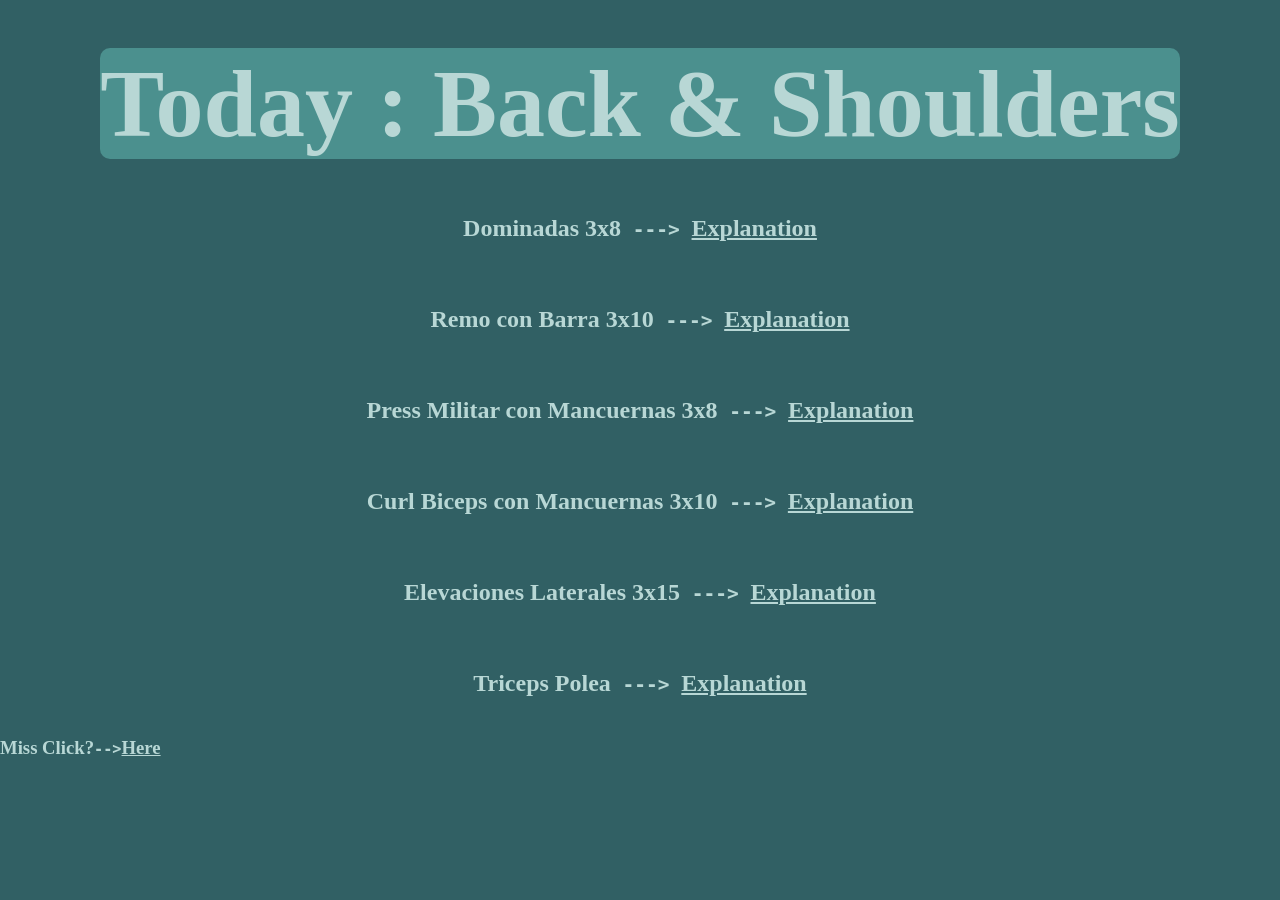
==== webs/friday.html @ a0f40732 "Add whole project via upload Mistake while cloning repo" ====
<!DOCTYPE html>
<html lang = 'en-US'>
    <head>
        <meta name = 'viewport' content = 'width=device-width, initial-scale=1.0'>
        <meta charset = 'UTF-8'>
        <title> Friday </title>
        <link rel = 'stylesheet' href ='../styles.css'>
    </head>
    <body class = 'list'>  
        <header class = 'main-title'>
            <h1> Today : Back & Shoulders</h1>
        </header>
        <main>
            <ol>
                <li><h2>Dominadas 3x8<code> ---> </code><a href = 'https://www.nike.com/mx/a/como-y-por-que-hacer-una-dominada#:~:text=C%C3%B3mo%20hacer%20una%20dominada' target = '_blank' rel = 'noopener noreferrer'>Explanation</a></li></h2>
                <li><h2>Remo con Barra 3x10<code> ---> </code><a href = 'https://www.myprotein.es/thezone/entrenamiento/remo-inclinado-con-barra-beneficios-tecnica/#:~:text=inclinado%20con%20barra-,Sujeta,-una%20barra%20con' target = '_blank' rel = 'noopener noreferrer'>Explanation</a></h2></li>
                <li><h2>Press Militar con Mancuernas 3x8<code> ---> </code><a href = 'https://www.myprotein.es/thezone/entrenamiento/press-militar-barra-o-mancuernas/#mancuernas:~:text=T%C3%A9cnica-,Si%C3%A9ntate,-en%20un%20banco' target = '_blank' rel = 'noopener noreferrer'>Explanation</a></h2></li>
                <li><h2>Curl Biceps con Mancuernas 3x10<code> ---> </code><a href = 'https://www.myprotein.es/thezone/entrenamiento/curl-de-biceps-como-hacerlo/#:~:text=evites%20posibles%20lesiones.-,Ejecuci%C3%B3n,-%3A' target = '_blank' rel = 'noopener noreferrer'>Explanation</a></h2></li>
                <li><h2>Elevaciones Laterales 3x15<code> ---> </code><a href = 'https://www.myprotein.es/thezone/entrenamiento/como-hacer-elevaciones-laterales/#c%C3%B3mo:~:text=laterales%20con%20mancuernas-,Para,-la%20variante%20de' target = '_blank' rel = 'noopener noreferrer'>Explanation</a></h2></li>
                <li><h2>Triceps Polea<code> ---> </code><a href = 'https://www.myprotein.es/thezone/entrenamiento/extension-de-triceps-polea-alta/#:~:text=en%20polea%20alta-,Engancha,-una%20barra%20recta' target = '_blank' rel = 'noopener noreferrer'>Explanation</a></h2></li>
            </ol>
        </main>
        <footer>
            <h3><strong>Miss Click?<code>--></code><a href = '../index.html'>Here</a></strong></h3>
        </footer>
    </body>
</html>
---- styles.css ----
:root{
    --bgc1: #316064;
    --bgc2: #808080d4;
    --bgcbtn: #73c0b0;
    --bgctitle: #4b908e;
    --titleclr: #b8d7d5;
    --txtclr: #626270;
    --txtclr2: #4b1010;
}

*{
    margin: 0;
    padding: 0;
    box-sizing: border-box;
    background-color: var(--bgc1);
    color: var( --titleclr);
}
.main-title h1{
    margin: 0 auto;
    text-align: center;
    margin-top: 48px;
    margin-bottom: 32px;
    width: fit-content;
    background-color: var(--bgctitle);
    color:  var(--titleclr);
    font-size:  6em;
    border-radius: 10px;

}
.homepage ul {
    list-style: none;
}
.homepage li {
    list-style: none;
}
.homepage h2 {
    text-align: center;
    padding: 30px;
    margin-bottom: 24px;

}
.homepage a {
    background-color: var(--bgctitlee);
    border: 4px solid var(--titleclr);
    border-radius: 5px;
    padding: 30px;
    transition: background-color 0.5s ease;
    transition: color 0.325s ease;
    text-decoration : none;
}
.homepage a:hover  {
    background-color: var(--bgc2);
    color: var(--txtclr2);

}
/* ------------------------------------------------------------------------------- */
.list ol{
    list-style: none;
}
.list h2{
    text-align: center;
    padding: 24px;
    margin-bottom: 16px;
}
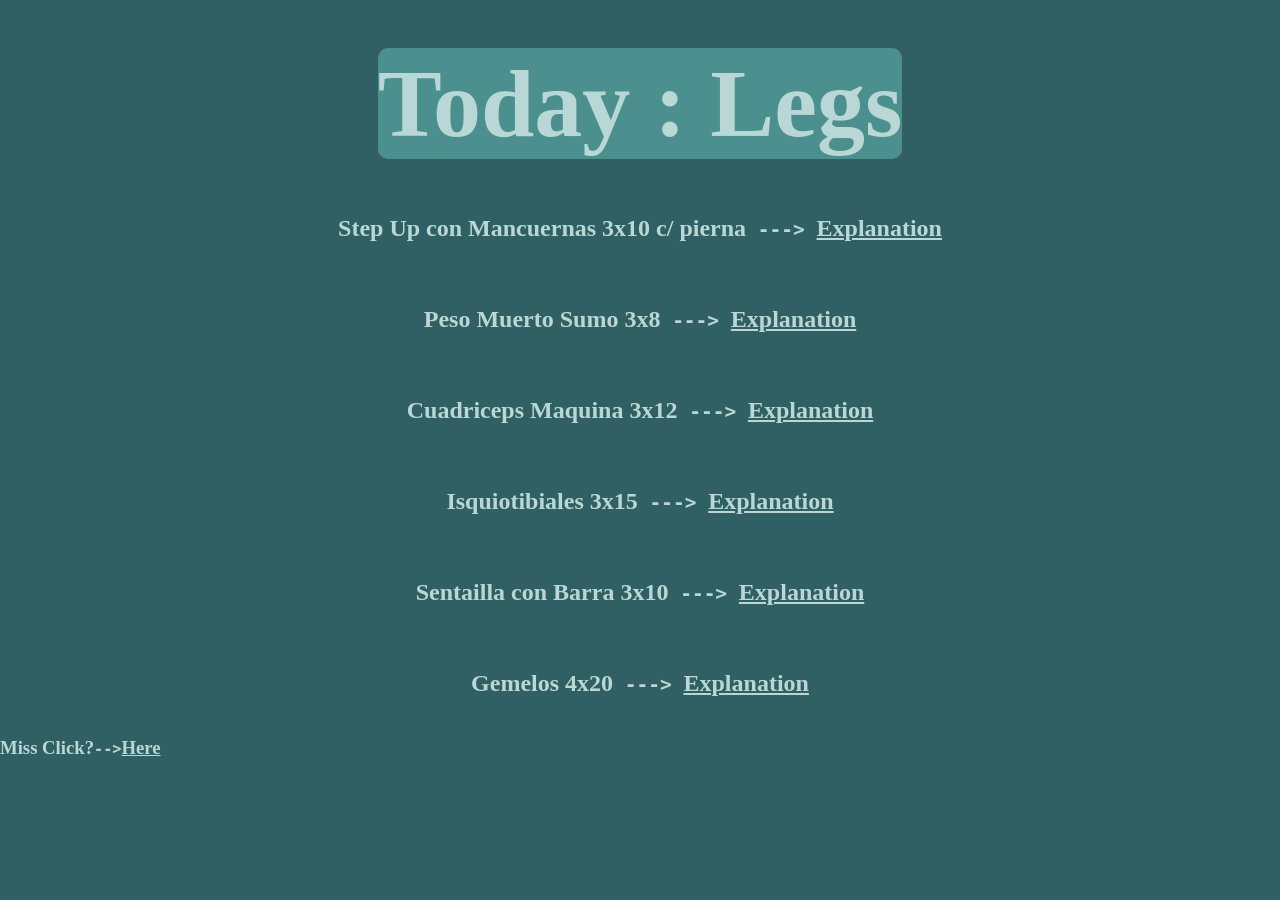
==== commit a7d7a223: "replace exercises between thursday and friday & replace titles between monday and tuesday, no code t" ====
--- a/webs/friday.html
+++ b/webs/friday.html
@@ -8,17 +8,17 @@
     </head>
     <body class = 'list'>  
         <header class = 'main-title'>
-            <h1> Today : Back & Shoulders</h1>
+            <h1> Today : Legs </h1>
         </header>
         <main>
-            <ol>
-                <li><h2>Dominadas 3x8<code> ---> </code><a href = 'https://www.nike.com/mx/a/como-y-por-que-hacer-una-dominada#:~:text=C%C3%B3mo%20hacer%20una%20dominada' target = '_blank' rel = 'noopener noreferrer'>Explanation</a></li></h2>
-                <li><h2>Remo con Barra 3x10<code> ---> </code><a href = 'https://www.myprotein.es/thezone/entrenamiento/remo-inclinado-con-barra-beneficios-tecnica/#:~:text=inclinado%20con%20barra-,Sujeta,-una%20barra%20con' target = '_blank' rel = 'noopener noreferrer'>Explanation</a></h2></li>
-                <li><h2>Press Militar con Mancuernas 3x8<code> ---> </code><a href = 'https://www.myprotein.es/thezone/entrenamiento/press-militar-barra-o-mancuernas/#mancuernas:~:text=T%C3%A9cnica-,Si%C3%A9ntate,-en%20un%20banco' target = '_blank' rel = 'noopener noreferrer'>Explanation</a></h2></li>
-                <li><h2>Curl Biceps con Mancuernas 3x10<code> ---> </code><a href = 'https://www.myprotein.es/thezone/entrenamiento/curl-de-biceps-como-hacerlo/#:~:text=evites%20posibles%20lesiones.-,Ejecuci%C3%B3n,-%3A' target = '_blank' rel = 'noopener noreferrer'>Explanation</a></h2></li>
-                <li><h2>Elevaciones Laterales 3x15<code> ---> </code><a href = 'https://www.myprotein.es/thezone/entrenamiento/como-hacer-elevaciones-laterales/#c%C3%B3mo:~:text=laterales%20con%20mancuernas-,Para,-la%20variante%20de' target = '_blank' rel = 'noopener noreferrer'>Explanation</a></h2></li>
-                <li><h2>Triceps Polea<code> ---> </code><a href = 'https://www.myprotein.es/thezone/entrenamiento/extension-de-triceps-polea-alta/#:~:text=en%20polea%20alta-,Engancha,-una%20barra%20recta' target = '_blank' rel = 'noopener noreferrer'>Explanation</a></h2></li>
-            </ol>
+        <ol>
+            <li><h2>Step Up con Mancuernas 3x10 c/ pierna<code> ---> </code><a href = 'https://eresfitness.com/step-up-con-mancuernas/#:~:text=Instrucciones%20para%20hacer%20el%20Step%2DUp%20con%20mancuernas' target = '_blank' rel = 'noopener noreferrer'>Explanation</a></li></h2>
+            <li><h2>Peso Muerto Sumo 3x8<code> ---> </code><a href = 'https://www.myprotein.es/thezone/entrenamiento/ejercicios-peso-muerto/#:~:text=hace%20la%20perfecci%C3%B3n.-,Posici%C3%B3n,-inicial%20de%20pie' target = '_blank' rel = 'noopener noreferrer'>Explanation</a></h2></li>
+            <li><h2>Cuadriceps Maquina 3x12<code> ---> </code><a href = 'https://www.myprotein.es/thezone/entrenamiento/extension-de-cuadriceps/#:~:text=Si%C3%A9ntate%20en%20la%20m%C3%A1quina' target = '_blank' rel = 'noopener noreferrer'>Explanation</a></h2></li>
+            <li><h2>Isquiotibiales 3x15<code> ---> </code><a href = 'https://www.myprotein.es/thezone/entrenamiento/curl-femoral-tumbado/#:~:text=Ajusta%20el%20coj%C3%ADn%20de%20los' target = '_blank' rel = 'noopener noreferrer'>Explanation</a></h2></li>
+            <li><h2>Sentailla con Barra 3x10<code> ---> </code><a href = 'https://www.adfisioterapiavalencia.com/blog/sentadilla-con-barra/#:~:text=rendimiento%20y%20bienestar!-,T%C3%89CNICA,-CORRECTA%20PARA%20REALIZAR' target = '_blank' rel = 'noopener noreferrer'>Explanation</a></h2></li>
+            <li><h2>Gemelos 4x20<code> ---> </code><a href = 'https://entrenamientos.com/ejercicios/extension-de-gemelos-sentado-en-maquina/' target = '_blank' rel = 'noopener noreferrer'>Explanation</a></h2></li>
+        </ol>
         </main>
         <footer>
             <h3><strong>Miss Click?<code>--></code><a href = '../index.html'>Here</a></strong></h3>
